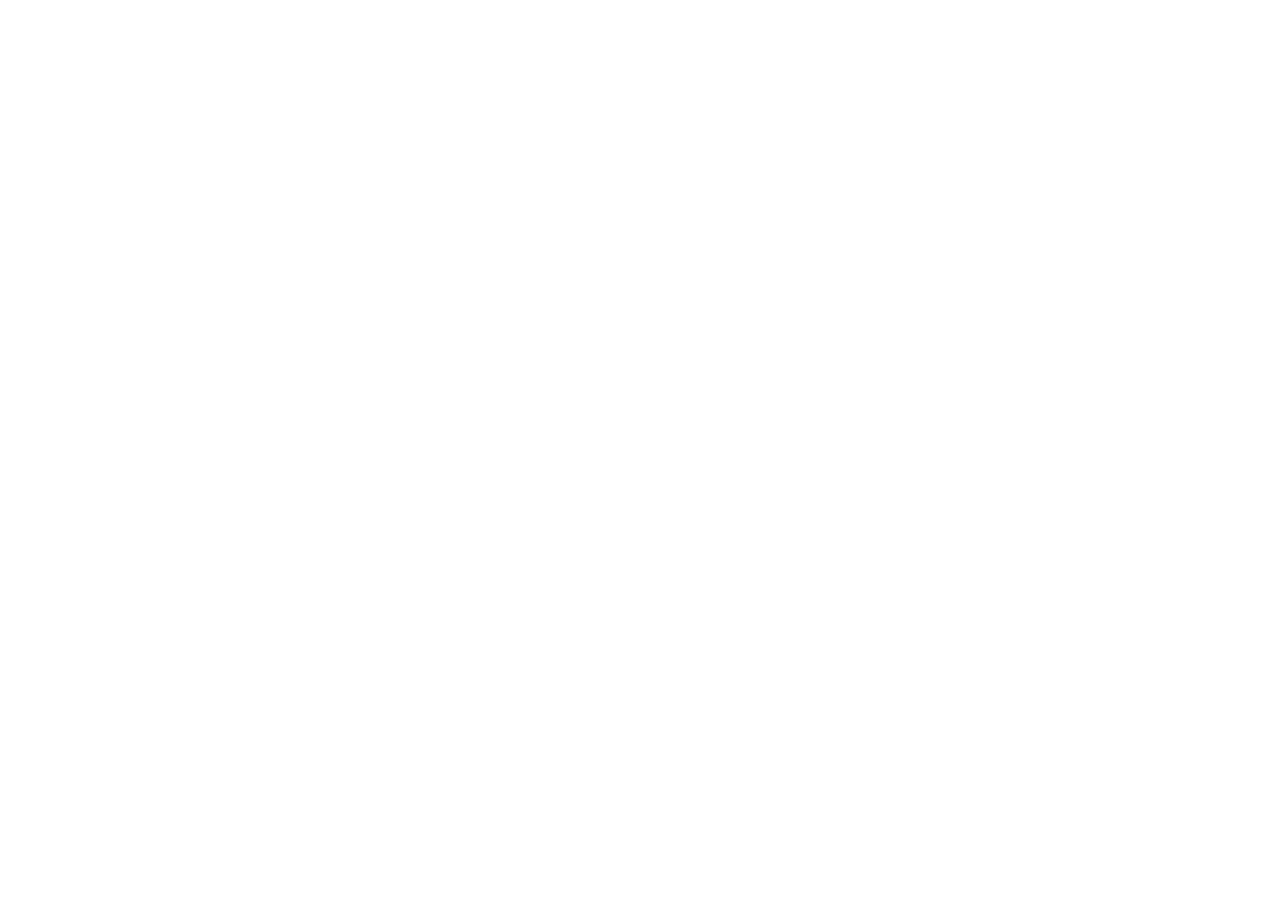
==== index.html @ bd6f593a "first" ====
<!DOCTYPE html>
<html lang="fr">
<head>
    <meta charset="UTF-8">
    <meta name="viewport" content="width=device-width, initial-scale=1.0">
    <title>Document</title>
    <link rel="stylesheet" href="assets/css/globals.css">

</head>
<body>
    <script src="assets/js/app.js"></script>
    
</body>
</html>
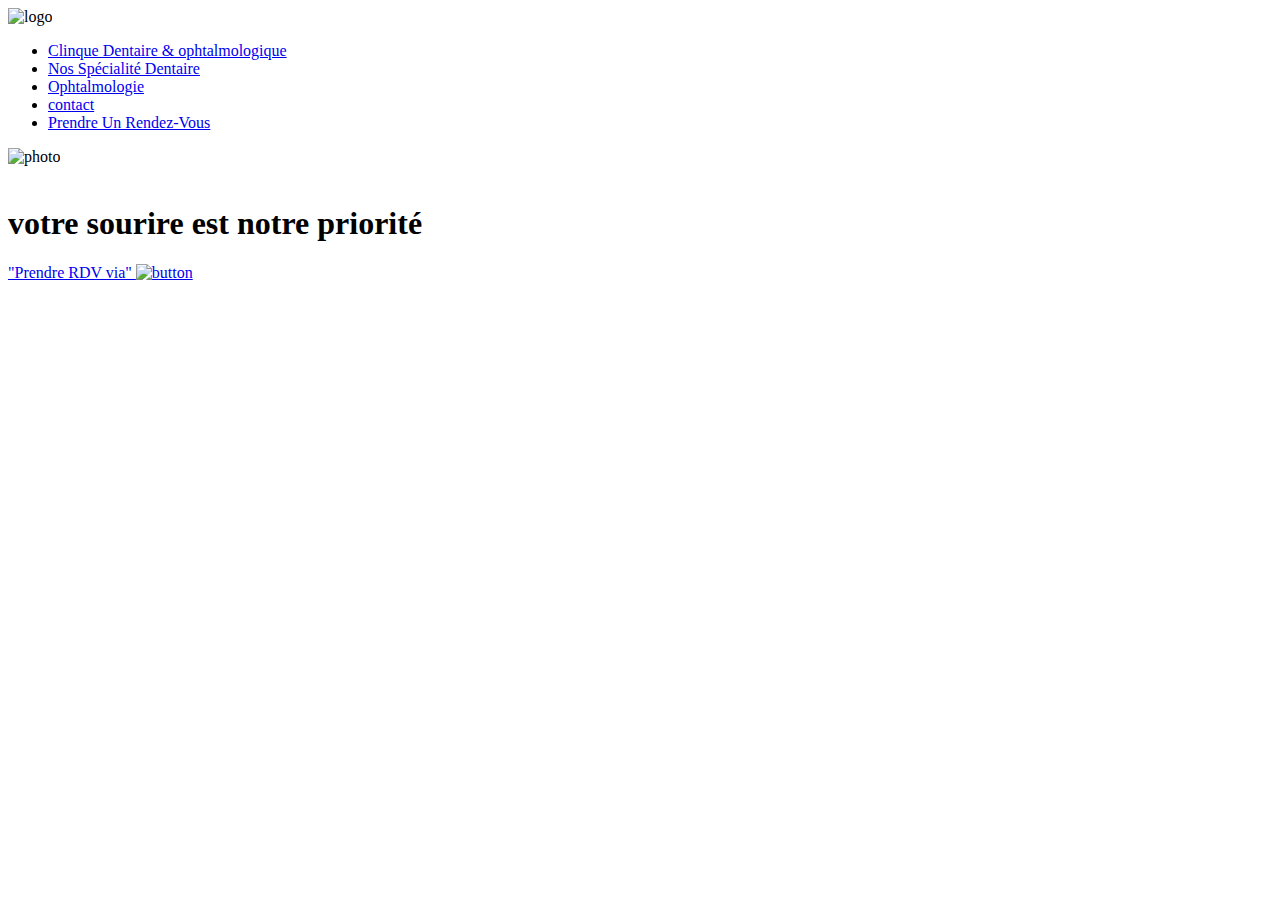
==== commit a5efd279: "debut" ====
--- a/index.html
+++ b/index.html
@@ -4,11 +4,46 @@
     <meta charset="UTF-8">
     <meta name="viewport" content="width=device-width, initial-scale=1.0">
     <title>Document</title>
-    <link rel="stylesheet" href="assets/css/globals.css">
+    <link rel="stylesheet" href="assets/css/app.css">
 
 </head>
 <body>
+    <div id="app-container">
+        <header>
+         <div class="container-struct">
+            <div class="menu-container">
+                <img src="./assets/img/preview.jpg" alt="logo">
+                <ul class="main-menu">
+                    <li><a href="#">Clinque Dentaire & ophtalmologique</a></li>
+                    <li><a href="#">Nos Spécialité Dentaire</a></li>
+                    <li><a href="#">Ophtalmologie</a></li>
+                    <li><a href="#">contact</a></li>
+                    <li><a href="#">Prendre Un Rendez-Vous</a></li>
+                </ul>
+            </div>
+        </div>
+        <div class="photo">
+            <img src="./assets/img/pexels-cedric-fauntleroy-4269353.jpg" alt="photo">
+        </div> 
+        </header>
+    </div>
+    <div class="contenent">
+        <div class="contenent-logo">
+            <img src="./assets/img/preview.jpg" alt="">
+        </div>
+        <h1>votre sourire est notre priorité</h1>
+        <div class= "contenent-button">
+            <a class="contenent-button contenent-button-doctolib" href="https://www.doctolib.fr/centre-de-sante/saint-ouen/docks-clinic" target="_blank">
+            "Prendre RDV via"
+            <img src="./assets/img/preview.jpg" alt="button">
+            </a>
+        </div>
+    </div>     
+
+ 
+
+
     <script src="assets/js/app.js"></script>
-    
+
 </body>
-</html>+</html> --- a/assets/css/app.css
+++ b/assets/css/app.css
@@ -0,0 +1 @@
+@import url(./components/global.css);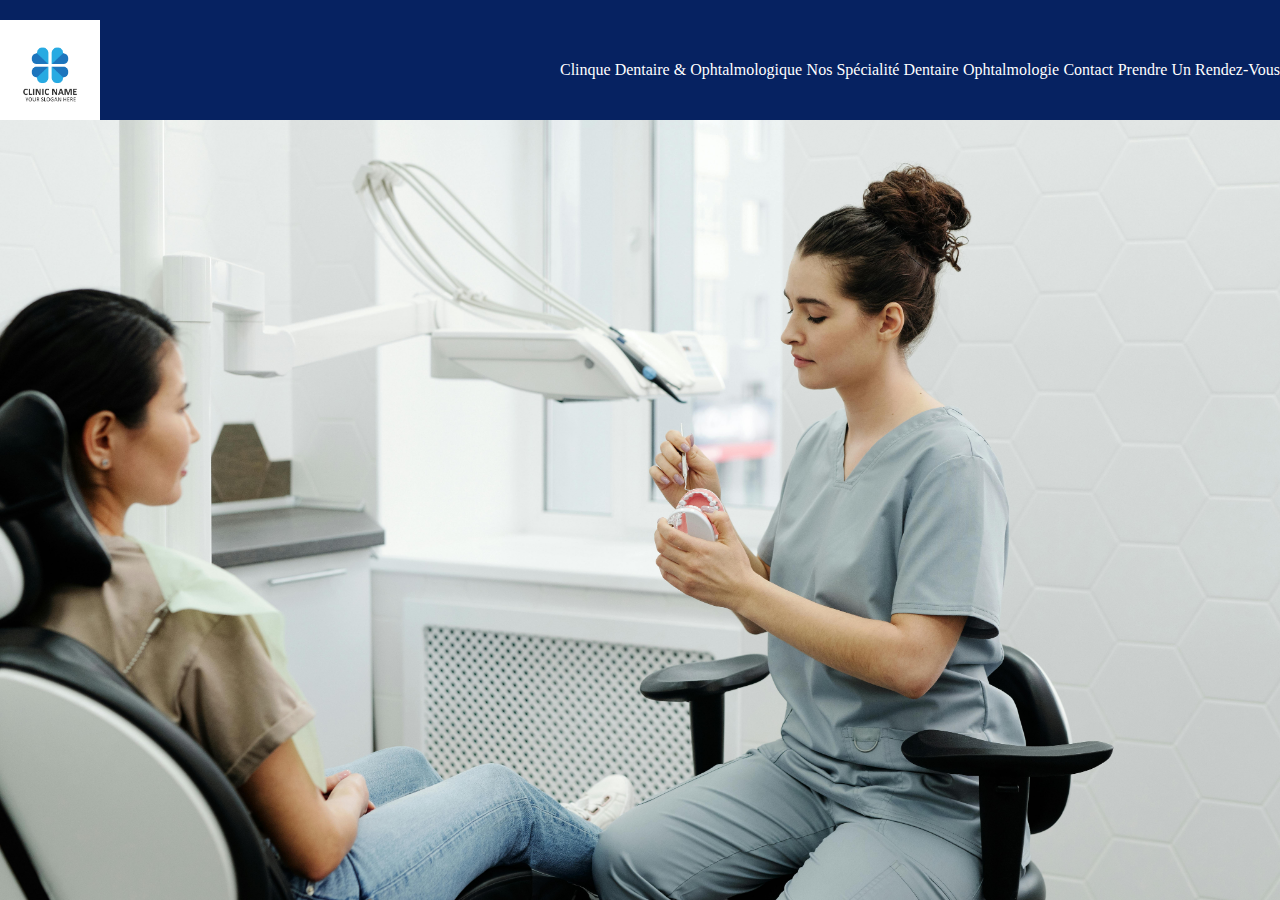
==== commit 061dd48a: "header" ====
--- a/index.html
+++ b/index.html
@@ -24,24 +24,38 @@
         </div>
         <div class="photo">
             <img src="./assets/img/pexels-cedric-fauntleroy-4269353.jpg" alt="photo">
-        </div> 
+            ::after
+        </div>          
         </header>
+        <div class="bigbanner">
+            <div class="bigbanner-logo">
+                <img decoding="async" class="bigbanner_logo_image" src="https://docks-clinic.fr/wp-content/uploads/2023/05/home_logo_banner_icon.svg" alt="Logo Docks Clinic">
+            </div>
+            <h1 class="bigbanner-title">VOTRE SOURIRE EST NOTRE PRIORITE</h1>
+            <div class="bigbanner-buttons">
+                <a class="bigbanner_button bigbanner_button-doctolib" href="https://www.doctolib.fr/cabinet-dentaire/saint-ouen-sur-seine/docks-clinic" target="_blank">
+                    "Prendre RDV via"
+                    <img decoding="async" src="https://docks-clinic.fr/wp-content/themes/index/dist/img/header_doctolib_icon.svg" alt="RDV sur Doctolib">
+                </a>
+                <a class="bigbanner_button bigbanner_button-phone" href="tel:0752327395" target="_blank">
+                    <img decoding="async" src="https://docks-clinic.fr/wp-content/themes/index/dist/img/header_phone_icon.svg" alt="Téléphone">
+                  07 52 32 73 95
+                </a>
+            </div>
+            <div class="informations">
+                <div class="horaire"> 
+                    <img src="./assets/img/horloge.png" alt=" icone horloge"> <span>du lund au vendredi de 9h à 19H</span>
+                </div>
+                <div class="adresse">
+                    <img src="./assets/img/icons8-adresse-50.png" alt="icone adresse"> <span>25 rue eugene berthoud 93400 sain saint-ouen-sur-seine</span>
+                </div>
+                <div class="contact">
+                    <img src="./assets/img/icons8-apple-mail-48.png" alt="icone mail"> <span>sa.yantren@gmail.com</span>
+                </div>
+
+            </div>
+        </div>  
     </div>
-    <div class="contenent">
-        <div class="contenent-logo">
-            <img src="./assets/img/preview.jpg" alt="">
-        </div>
-        <h1>votre sourire est notre priorité</h1>
-        <div class= "contenent-button">
-            <a class="contenent-button contenent-button-doctolib" href="https://www.doctolib.fr/centre-de-sante/saint-ouen/docks-clinic" target="_blank">
-            "Prendre RDV via"
-            <img src="./assets/img/preview.jpg" alt="button">
-            </a>
-        </div>
-    </div>     
-
- 
-
 
     <script src="assets/js/app.js"></script>
 
--- a/assets/css/app.css
+++ b/assets/css/app.css
@@ -1 +1,3 @@
-@import url(./components/global.css);+@import url(./components/global.css);
+@import url(./components/header.css);
+
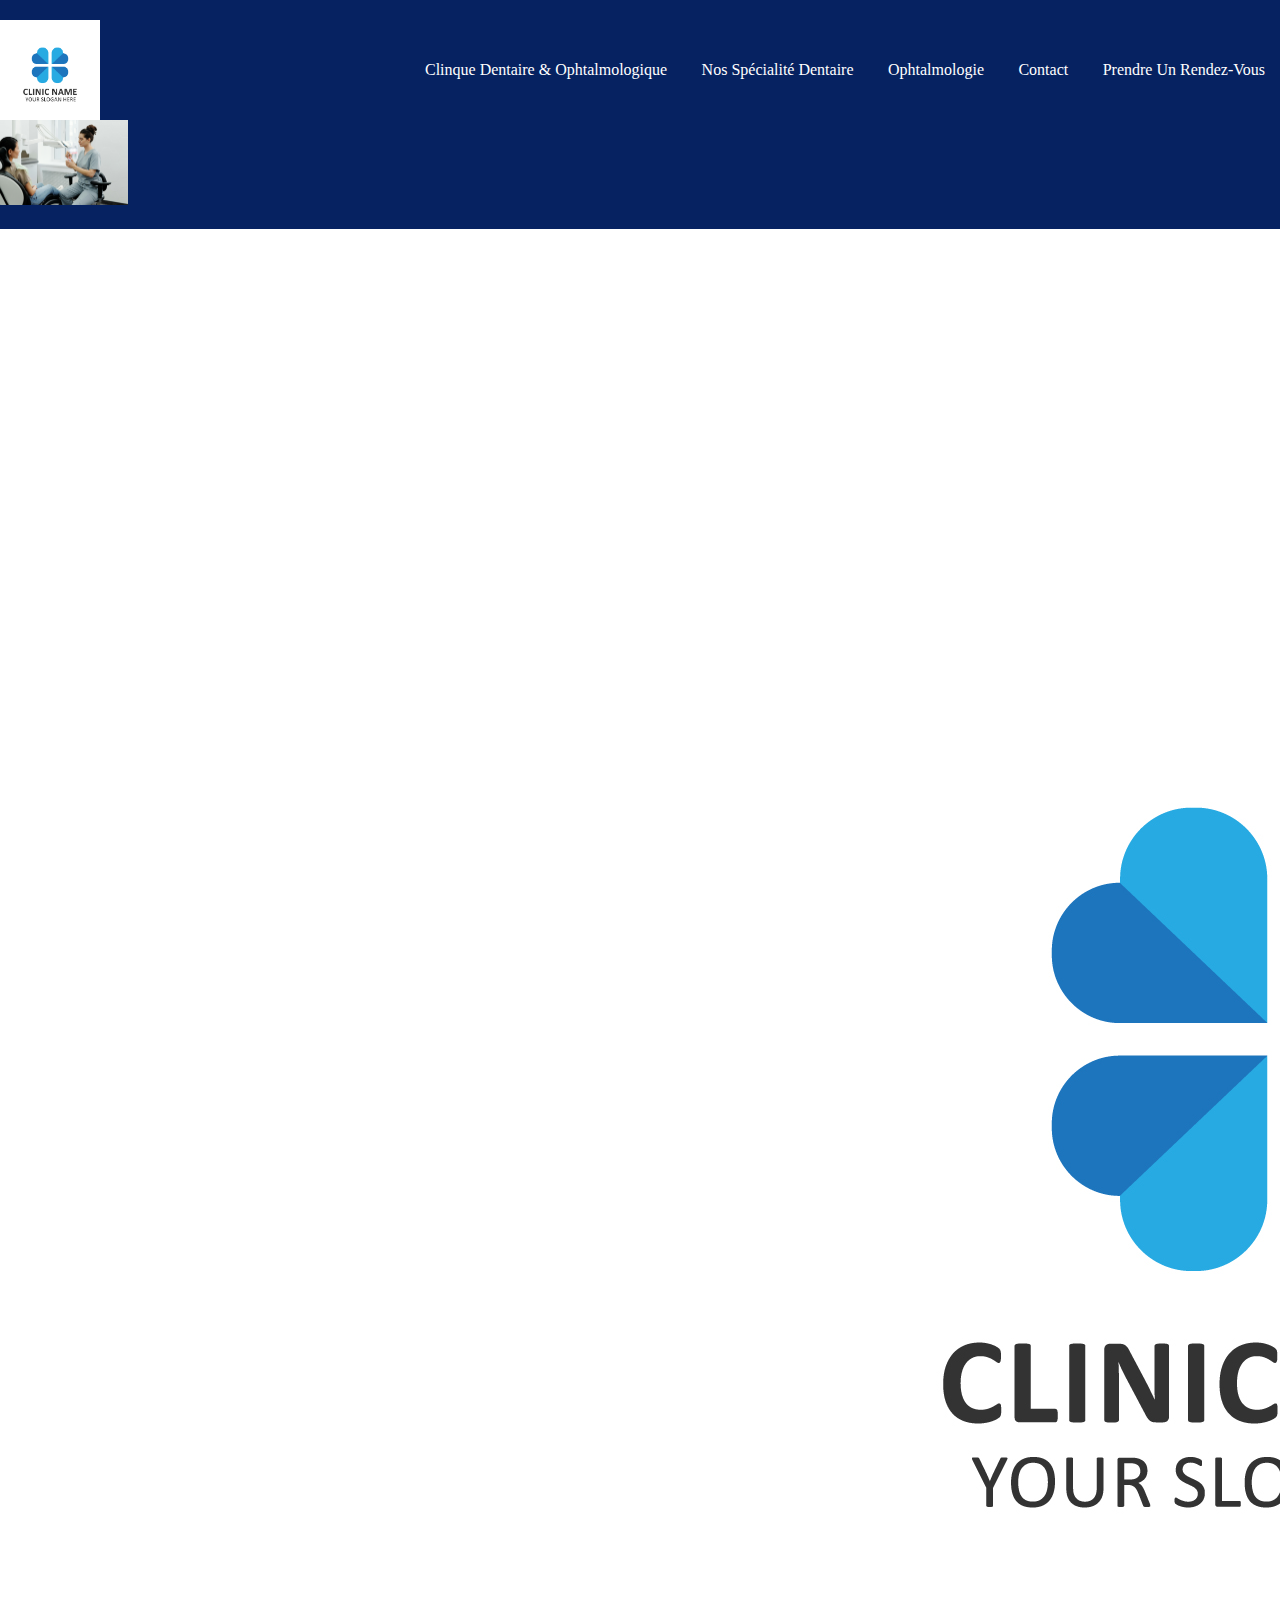
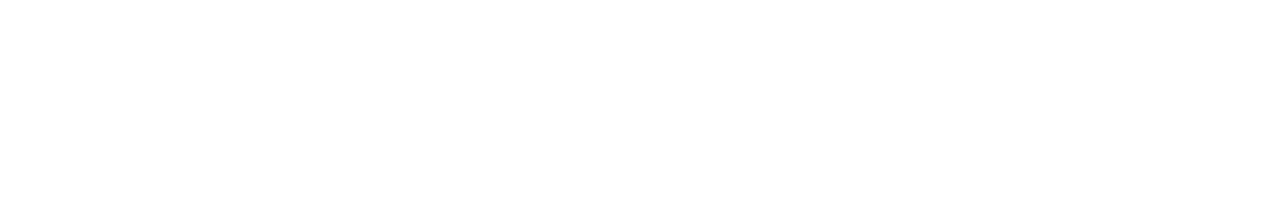
==== commit 2468cfb8: "Revert "Dev"" ====
--- a/index.html
+++ b/index.html
@@ -24,38 +24,24 @@
         </div>
         <div class="photo">
             <img src="./assets/img/pexels-cedric-fauntleroy-4269353.jpg" alt="photo">
-            ::after
-        </div>          
+        </div> 
         </header>
-        <div class="bigbanner">
-            <div class="bigbanner-logo">
-                <img decoding="async" class="bigbanner_logo_image" src="https://docks-clinic.fr/wp-content/uploads/2023/05/home_logo_banner_icon.svg" alt="Logo Docks Clinic">
-            </div>
-            <h1 class="bigbanner-title">VOTRE SOURIRE EST NOTRE PRIORITE</h1>
-            <div class="bigbanner-buttons">
-                <a class="bigbanner_button bigbanner_button-doctolib" href="https://www.doctolib.fr/cabinet-dentaire/saint-ouen-sur-seine/docks-clinic" target="_blank">
-                    "Prendre RDV via"
-                    <img decoding="async" src="https://docks-clinic.fr/wp-content/themes/index/dist/img/header_doctolib_icon.svg" alt="RDV sur Doctolib">
-                </a>
-                <a class="bigbanner_button bigbanner_button-phone" href="tel:0752327395" target="_blank">
-                    <img decoding="async" src="https://docks-clinic.fr/wp-content/themes/index/dist/img/header_phone_icon.svg" alt="Téléphone">
-                  07 52 32 73 95
-                </a>
-            </div>
-            <div class="informations">
-                <div class="horaire"> 
-                    <img src="./assets/img/horloge.png" alt=" icone horloge"> <span>du lund au vendredi de 9h à 19H</span>
-                </div>
-                <div class="adresse">
-                    <img src="./assets/img/icons8-adresse-50.png" alt="icone adresse"> <span>25 rue eugene berthoud 93400 sain saint-ouen-sur-seine</span>
-                </div>
-                <div class="contact">
-                    <img src="./assets/img/icons8-apple-mail-48.png" alt="icone mail"> <span>sa.yantren@gmail.com</span>
-                </div>
+    </div>
+    <div class="contenent">
+        <div class="contenent-logo">
+            <img src="./assets/img/preview.jpg" alt="">
+        </div>
+        <h1>votre sourire est notre priorité</h1>
+        <div class= "contenent-button">
+            <a class="contenent-button contenent-button-doctolib" href="https://www.doctolib.fr/centre-de-sante/saint-ouen/docks-clinic" target="_blank">
+            "Prendre RDV via"
+            <img src="./assets/img/preview.jpg" alt="button">
+            </a>
+        </div>
+    </div>     
 
-            </div>
-        </div>  
-    </div>
+ 
+
 
     <script src="assets/js/app.js"></script>
 
--- a/assets/css/app.css
+++ b/assets/css/app.css
@@ -1,3 +1,2 @@
 @import url(./components/global.css);
-@import url(./components/header.css);
-
+@import url(./components/header.css);